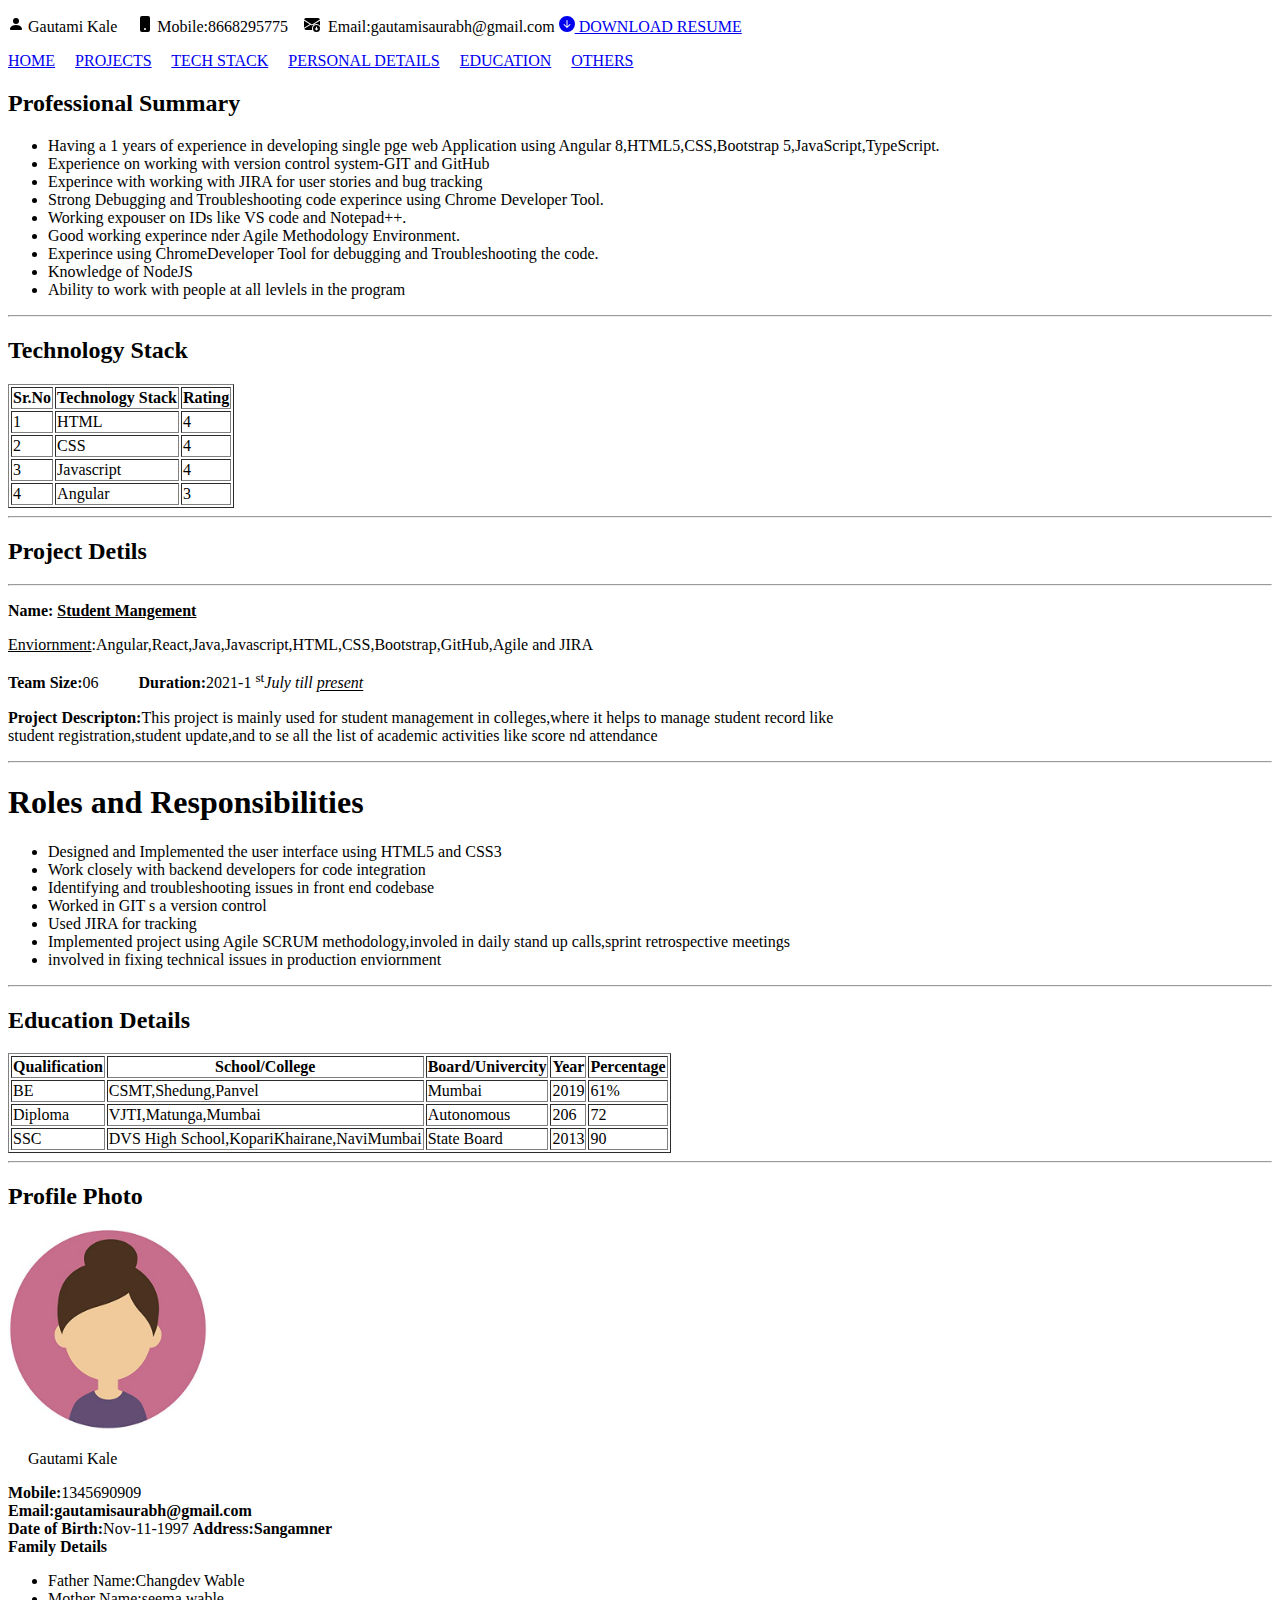
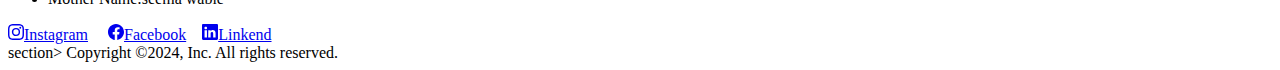
==== index.html @ eae190b8 "add some pages" ====
<!DOCTYPE html>
<html lang="en">
  <head>
    <meta charset="UTF-8" />
    <meta name="viewport" content="width=device-width, initial-scale=1.0" />
    <title>Document</title>
  </head>
  <body>
    <!-- Header Section -->
    <header>
        <p><svg xmlns="http://www.w3.org/2000/svg" width="16" height="16" fill="currentColor" class="bi bi-person-fill" viewBox="0 0 16 16">
            <path d="M3 14s-1 0-1-1 1-4 6-4 6 3 6 4-1 1-1 1zm5-6a3 3 0 1 0 0-6 3 3 0 0 0 0 6"/>
          </svg>&nbsp;Gautami Kale &nbsp;&nbsp;&nbsp;
          <svg xmlns="http://www.w3.org/2000/svg" width="16" height="16" fill="currentColor" class="bi bi-phone-fill" viewBox="0 0 16 16">
            <path d="M3 2a2 2 0 0 1 2-2h6a2 2 0 0 1 2 2v12a2 2 0 0 1-2 2H5a2 2 0 0 1-2-2zm6 11a1 1 0 1 0-2 0 1 1 0 0 0 2 0"/>
          </svg>&nbsp;Mobile:8668295775&nbsp;&nbsp;&nbsp;
          <svg xmlns="http://www.w3.org/2000/svg" width="16" height="16" fill="currentColor" class="bi bi-envelope-arrow-down-fill" viewBox="0 0 16 16">
            <path d="M.05 3.555A2 2 0 0 1 2 2h12a2 2 0 0 1 1.95 1.555L8 8.414zM0 4.697v7.104l5.803-3.558zm.192 8.159 6.57-4.027L8 9.586l1.239-.757.367.225A4.49 4.49 0 0 0 8 12.5c0 .526.09 1.03.256 1.5H2a2 2 0 0 1-1.808-1.144M16 4.697v4.974A4.5 4.5 0 0 0 12.5 8a4.5 4.5 0 0 0-1.965.45l-.338-.207z"/>
            <path d="M12.5 16a3.5 3.5 0 1 0 0-7 3.5 3.5 0 0 0 0 7m.354-1.646a.5.5 0 0 1-.722-.016l-1.149-1.25a.5.5 0 1 1 .737-.676l.28.305V11a.5.5 0 0 1 1 0v1.793l.396-.397a.5.5 0 0 1 .708.708z"/>
          </svg> &nbsp;Email:gautamisaurabh@gmail.com
          <a href="assets/resume.pdf">
            <svg xmlns="http://www.w3.org/2000/svg" width="16" height="16" fill="currentColor" class="bi bi-arrow-down-circle-fill" viewBox="0 0 16 16">
              <path d="M16 8A8 8 0 1 1 0 8a8 8 0 0 1 16 0M8.5 4.5a.5.5 0 0 0-1 0v5.793L5.354 8.146a.5.5 0 1 0-.708.708l3 3a.5.5 0 0 0 .708 0l3-3a.5.5 0 0 0-.708-.708L8.5 10.293z"/>
            </svg>
            DOWNLOAD RESUME</a>
        </p>
    </header>
    <!-- Nevigation Section -->
    <nav>
        <a href="#home">HOME</a>&nbsp;&nbsp;&nbsp;&nbsp;
        <a href="#project">PROJECTS</a>&nbsp;&nbsp;&nbsp;&nbsp;
        <a href="#techstack">TECH STACK</a>&nbsp;&nbsp;&nbsp;&nbsp;
        <a href="personaldetail.html">PERSONAL DETAILS</a>&nbsp;&nbsp;&nbsp;&nbsp;
        <a href="#education">EDUCATION</a>&nbsp;&nbsp;&nbsp;&nbsp;
        <a href="#other">OTHERS</a>
        
    </nav>
    <!-- Main section -->
    
        
        <!-- HOME Section -->
      <section id="home">
        <h2>Professional Summary</h2>
        <ul>
          <li>Having a 1 years of experience in developing single pge web Application using Angular 8,HTML5,CSS,Bootstrap 5,JavaScript,TypeScript.</li>
          <li>Experience on working with version control system-GIT and GitHub</li>
          <li>Experince with working with JIRA for user stories and bug tracking</li>
          <li>Strong Debugging and Troubleshooting code experince using Chrome Developer Tool.</li>
          <li>Working expouser on IDs like VS code and Notepad++.</li>
          <li>Good working experince nder Agile Methodology Environment.</li>
          <li>Experince using ChromeDeveloper Tool for debugging and Troubleshooting the code.</li>
          <li>Knowledge of NodeJS</li>
          <li>Ability to work with people at all levlels in the program</li>
        </ul>
      </section>
      <hr>
  <section id="techstack">
  <h2>Technology Stack</h2>
  <table border="1">
        <thead>
            <tr>
                <th>Sr.No</th>
                <th>Technology Stack</th>
                <th>Rating</th>
            </tr>
        </thead>
        <tbody>
            
            <td>1</td>
            <td>HTML</td>
            <td>4</td>
            
<tr>
            <td>2</td>
            <td>CSS</td>
            <td>4</td>
</tr>
<tr>
            <td>3</td>
            <td>Javascript</td>
            <td>4</td>
</tr>
<tr>
  <td>4</td>
  <td>Angular</td>
  <td>3</td>
</tr>
<table>
  <hr>
</section>
<section id="project">
  <h2>Project Detils</h2>
    <hr>
     <p><strong>Name: <U>Student Mangement</U></strong><br></p>
       <p><u>Enviornment</u>:Angular,React,Java,Javascript,HTML,CSS,Bootstrap,GitHub,Agile and JIRA <br> </p>
       <p> <strong>Team Size:</strong>06&nbsp;&nbsp;&nbsp;&nbsp;&nbsp;&nbsp;&nbsp;&nbsp;&nbsp; <strong>Duration:</strong>2021-1 <sup>st</sup><i>July till <u>present</u></i>
</p>
<p><strong>Project Descripton:</strong>This project is mainly used for student management in colleges,where it helps to manage student record like <br>student registration,student update,and to se all the list of academic activities like score nd attendance </p><hr>
<h1>Roles and Responsibilities</h1>
<ul>
    <li>Designed and Implemented the user interface using HTML5 and CSS3</li>
    <li>Work closely with backend developers for code integration</li>
    <li>Identifying and troubleshooting issues in front end codebase</li>
    <li>Worked in GIT s a version control</li>
    <li>Used JIRA for tracking</li>
    <li>Implemented project using Agile SCRUM methodology,involed in daily stand up calls,sprint retrospective meetings</li>
    <li>involved in fixing technical issues in production enviornment</li>
</ul>
<hr>
</section>
    <section id="education">
<h2>Education Details</h2>
<table border="1">
  <thead>
      <tr>
          <th>Qualification</th>
          <th>School/College</th>
          <th>Board/Univercity</th>
          <th>Year</th>
          <th>Percentage</th>

      </tr>
  </thead>
  <tbody>
      
      <td>BE</td>
      <td>CSMT,Shedung,Panvel</td>
      <td>Mumbai</td>
      <td>2019</td>
      <td>61%</td>
      
<tr>
      <td>Diploma</td>
      <td>VJTI,Matunga,Mumbai</td>
      <td>Autonomous</td>
      <td>206</td>
      <td>72</td>
</tr>
<tr>
      <td>SSC</td>
      <td>DVS High School,KopariKhairane,NaviMumbai</td>
      <td>State Board</td>
      <td>2013</td>
      <td>90</td>
</tr>
</table>
<hr>
<section id="personaldetails">
  <h2>Profile Photo</h2>
  <img src="31Cd9UQp6eL.jpg" alt="" height="200" width="200">
  <p>&nbsp;&nbsp;&nbsp;&nbsp;&nbsp;Gautami Kale <br>
  <p> <strong>Mobile:</strong>1345690909 <br>
  <strong>Email:gautamisaurabh@gmail.com</strong> <br>
  <strong>Date of Birth:</strong>Nov-11-1997
  <strong>Address:Sangamner</strong><br>
  <strong>Family Details</strong></p>
  <ul>
    <li>Father Name:Changdev Wable</li>
    <li>Mother Name:seema wable</li>
  </ul>
</section>
    </section>

    <!-- Footer Section -->
    <footer>
      <a href="https://www.instagram.com/"><svg xmlns="http://www.w3.org/2000/svg" width="16" height="16" fill="currentColor" class="bi bi-instagram" viewBox="0 0 16 16">
        <path d="M8 0C5.829 0 5.556.01 4.703.048 3.85.088 3.269.222 2.76.42a3.9 3.9 0 0 0-1.417.923A3.9 3.9 0 0 0 .42 2.76C.222 3.268.087 3.85.048 4.7.01 5.555 0 5.827 0 8.001c0 2.172.01 2.444.048 3.297.04.852.174 1.433.372 1.942.205.526.478.972.923 1.417.444.445.89.719 1.416.923.51.198 1.09.333 1.942.372C5.555 15.99 5.827 16 8 16s2.444-.01 3.298-.048c.851-.04 1.434-.174 1.943-.372a3.9 3.9 0 0 0 1.416-.923c.445-.445.718-.891.923-1.417.197-.509.332-1.09.372-1.942C15.99 10.445 16 10.173 16 8s-.01-2.445-.048-3.299c-.04-.851-.175-1.433-.372-1.941a3.9 3.9 0 0 0-.923-1.417A3.9 3.9 0 0 0 13.24.42c-.51-.198-1.092-.333-1.943-.372C10.443.01 10.172 0 7.998 0zm-.717 1.442h.718c2.136 0 2.389.007 3.232.046.78.035 1.204.166 1.486.275.373.145.64.319.92.599s.453.546.598.92c.11.281.24.705.275 1.485.039.843.047 1.096.047 3.231s-.008 2.389-.047 3.232c-.035.78-.166 1.203-.275 1.485a2.5 2.5 0 0 1-.599.919c-.28.28-.546.453-.92.598-.28.11-.704.24-1.485.276-.843.038-1.096.047-3.232.047s-2.39-.009-3.233-.047c-.78-.036-1.203-.166-1.485-.276a2.5 2.5 0 0 1-.92-.598 2.5 2.5 0 0 1-.6-.92c-.109-.281-.24-.705-.275-1.485-.038-.843-.046-1.096-.046-3.233s.008-2.388.046-3.231c.036-.78.166-1.204.276-1.486.145-.373.319-.64.599-.92s.546-.453.92-.598c.282-.11.705-.24 1.485-.276.738-.034 1.024-.044 2.515-.045zm4.988 1.328a.96.96 0 1 0 0 1.92.96.96 0 0 0 0-1.92m-4.27 1.122a4.109 4.109 0 1 0 0 8.217 4.109 4.109 0 0 0 0-8.217m0 1.441a2.667 2.667 0 1 1 0 5.334 2.667 2.667 0 0 1 0-5.334"/>
      </svg>Instagram</a> &nbsp;&nbsp;&nbsp;
      <a href="https://www.facebook.com/"><svg xmlns="http://www.w3.org/2000/svg" width="16" height="16" fill="currentColor" class="bi bi-facebook" viewBox="0 0 16 16">
        <path d="M16 8.049c0-4.446-3.582-8.05-8-8.05C3.58 0-.002 3.603-.002 8.05c0 4.017 2.926 7.347 6.75 7.951v-5.625h-2.03V8.05H6.75V6.275c0-2.017 1.195-3.131 3.022-3.131.876 0 1.791.157 1.791.157v1.98h-1.009c-.993 0-1.303.621-1.303 1.258v1.51h2.218l-.354 2.326H9.25V16c3.824-.604 6.75-3.934 6.75-7.951"/>
      </svg>Facebook</a>&nbsp;&nbsp;&nbsp;
      <a href="https://in.linkedin.com/"><svg xmlns="http://www.w3.org/2000/svg" width="16" height="16" fill="currentColor" class="bi bi-linkedin" viewBox="0 0 16 16">
        <path d="M0 1.146C0 .513.526 0 1.175 0h13.65C15.474 0 16 .513 16 1.146v13.708c0 .633-.526 1.146-1.175 1.146H1.175C.526 16 0 15.487 0 14.854zm4.943 12.248V6.169H2.542v7.225zm-1.2-8.212c.837 0 1.358-.554 1.358-1.248-.015-.709-.52-1.248-1.342-1.248S2.4 3.226 2.4 3.934c0 .694.521 1.248 1.327 1.248zm4.908 8.212V9.359c0-.216.016-.432.08-.586.173-.431.568-.878 1.232-.878.869 0 1.216.662 1.216 1.634v3.865h2.401V9.25c0-2.22-1.184-3.252-2.764-3.252-1.274 0-1.845.7-2.165 1.193v.025h-.016l.016-.025V6.169h-2.4c.03.678 0 7.225 0 7.225z"/>
      </svg>Linkend</a>
      
    </footer>
    section>

      <!-- Copy write section -->

      Copyright &copy;2024, Inc. All rights reserved.

    </section>
  </body>
</html>
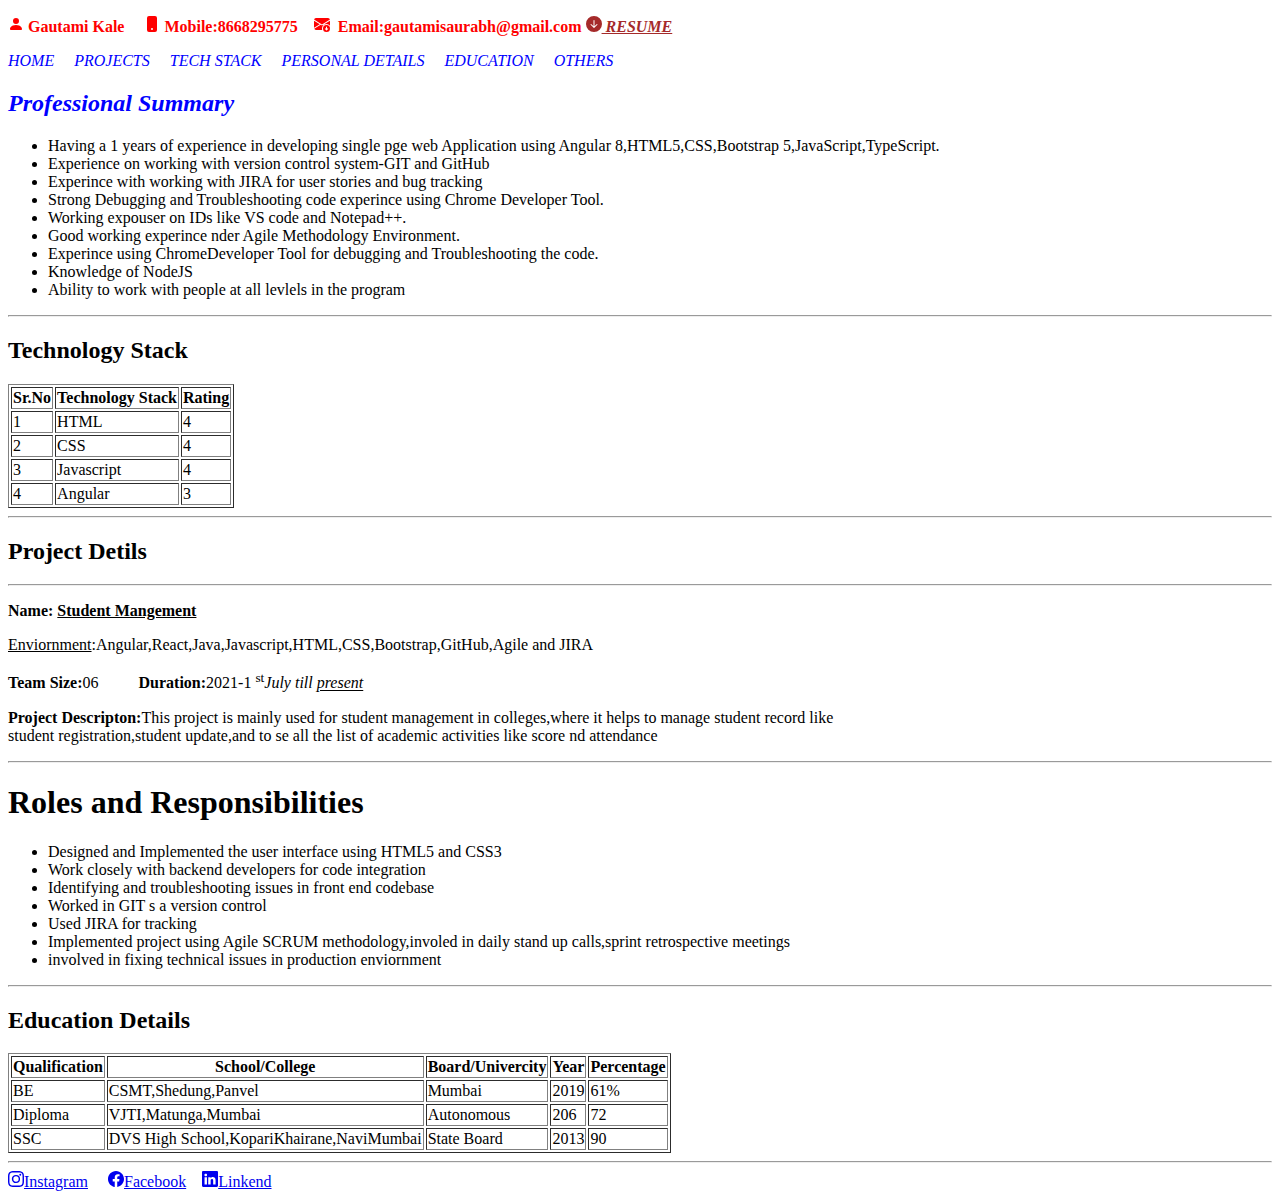
==== commit 433b0018: "add css property" ====
--- a/index.html
+++ b/index.html
@@ -4,11 +4,27 @@
     <meta charset="UTF-8" />
     <meta name="viewport" content="width=device-width, initial-scale=1.0" />
     <title>Document</title>
+    <style>
+    #resume{
+      color: brown;
+      font-style: italic;
+
+    }
+    .b{
+      color:blue;
+      font-style: italic;
+      text-decoration-line: none;
+    }
+    .a{
+      color:red;
+      font-weight:bold ;
+    }
+  </style>
   </head>
   <body>
     <!-- Header Section -->
     <header>
-        <p><svg xmlns="http://www.w3.org/2000/svg" width="16" height="16" fill="currentColor" class="bi bi-person-fill" viewBox="0 0 16 16">
+        <p class="a"><svg xmlns="http://www.w3.org/2000/svg" width="16" height="16" fill="currentColor" class="bi bi-person-fill" viewBox="0 0 16 16">
             <path d="M3 14s-1 0-1-1 1-4 6-4 6 3 6 4-1 1-1 1zm5-6a3 3 0 1 0 0-6 3 3 0 0 0 0 6"/>
           </svg>&nbsp;Gautami Kale &nbsp;&nbsp;&nbsp;
           <svg xmlns="http://www.w3.org/2000/svg" width="16" height="16" fill="currentColor" class="bi bi-phone-fill" viewBox="0 0 16 16">
@@ -18,21 +34,21 @@
             <path d="M.05 3.555A2 2 0 0 1 2 2h12a2 2 0 0 1 1.95 1.555L8 8.414zM0 4.697v7.104l5.803-3.558zm.192 8.159 6.57-4.027L8 9.586l1.239-.757.367.225A4.49 4.49 0 0 0 8 12.5c0 .526.09 1.03.256 1.5H2a2 2 0 0 1-1.808-1.144M16 4.697v4.974A4.5 4.5 0 0 0 12.5 8a4.5 4.5 0 0 0-1.965.45l-.338-.207z"/>
             <path d="M12.5 16a3.5 3.5 0 1 0 0-7 3.5 3.5 0 0 0 0 7m.354-1.646a.5.5 0 0 1-.722-.016l-1.149-1.25a.5.5 0 1 1 .737-.676l.28.305V11a.5.5 0 0 1 1 0v1.793l.396-.397a.5.5 0 0 1 .708.708z"/>
           </svg> &nbsp;Email:gautamisaurabh@gmail.com
-          <a href="assets/resume.pdf">
+          <a href="assets/resume.pdf " id="resume">
             <svg xmlns="http://www.w3.org/2000/svg" width="16" height="16" fill="currentColor" class="bi bi-arrow-down-circle-fill" viewBox="0 0 16 16">
               <path d="M16 8A8 8 0 1 1 0 8a8 8 0 0 1 16 0M8.5 4.5a.5.5 0 0 0-1 0v5.793L5.354 8.146a.5.5 0 1 0-.708.708l3 3a.5.5 0 0 0 .708 0l3-3a.5.5 0 0 0-.708-.708L8.5 10.293z"/>
             </svg>
-            DOWNLOAD RESUME</a>
+             RESUME</a>
         </p>
     </header>
     <!-- Nevigation Section -->
     <nav>
-        <a href="#home">HOME</a>&nbsp;&nbsp;&nbsp;&nbsp;
-        <a href="#project">PROJECTS</a>&nbsp;&nbsp;&nbsp;&nbsp;
-        <a href="#techstack">TECH STACK</a>&nbsp;&nbsp;&nbsp;&nbsp;
-        <a href="personaldetail.html">PERSONAL DETAILS</a>&nbsp;&nbsp;&nbsp;&nbsp;
-        <a href="#education">EDUCATION</a>&nbsp;&nbsp;&nbsp;&nbsp;
-        <a href="#other">OTHERS</a>
+        <a href="#home" class="b">HOME</a>&nbsp;&nbsp;&nbsp;&nbsp;
+        <a href="#project" class="b">PROJECTS</a>&nbsp;&nbsp;&nbsp;&nbsp;
+        <a href="#techstack" class="b">TECH STACK</a>&nbsp;&nbsp;&nbsp;&nbsp;
+        <a href="personaldetail.html" class="b">PERSONAL DETAILS</a>&nbsp;&nbsp;&nbsp;&nbsp;
+        <a href="#education" class="b">EDUCATION</a>&nbsp;&nbsp;&nbsp;&nbsp;
+        <a href="#other" class="b">OTHERS</a>
         
     </nav>
     <!-- Main section -->
@@ -40,7 +56,7 @@
         
         <!-- HOME Section -->
       <section id="home">
-        <h2>Professional Summary</h2>
+        <h2 style="color: blue;font-style: italic; ">Professional Summary</h2>
         <ul>
           <li>Having a 1 years of experience in developing single pge web Application using Angular 8,HTML5,CSS,Bootstrap 5,JavaScript,TypeScript.</li>
           <li>Experience on working with version control system-GIT and GitHub</li>
@@ -145,20 +161,7 @@
 </tr>
 </table>
 <hr>
-<section id="personaldetails">
-  <h2>Profile Photo</h2>
-  <img src="31Cd9UQp6eL.jpg" alt="" height="200" width="200">
-  <p>&nbsp;&nbsp;&nbsp;&nbsp;&nbsp;Gautami Kale <br>
-  <p> <strong>Mobile:</strong>1345690909 <br>
-  <strong>Email:gautamisaurabh@gmail.com</strong> <br>
-  <strong>Date of Birth:</strong>Nov-11-1997
-  <strong>Address:Sangamner</strong><br>
-  <strong>Family Details</strong></p>
-  <ul>
-    <li>Father Name:Changdev Wable</li>
-    <li>Mother Name:seema wable</li>
-  </ul>
-</section>
+
     </section>
 
     <!-- Footer Section -->
@@ -174,12 +177,6 @@
       </svg>Linkend</a>
       
     </footer>
-    section>
-
-      <!-- Copy write section -->
-
-      Copyright &copy;2024, Inc. All rights reserved.
-
-    </section>
+    
   </body>
 </html>
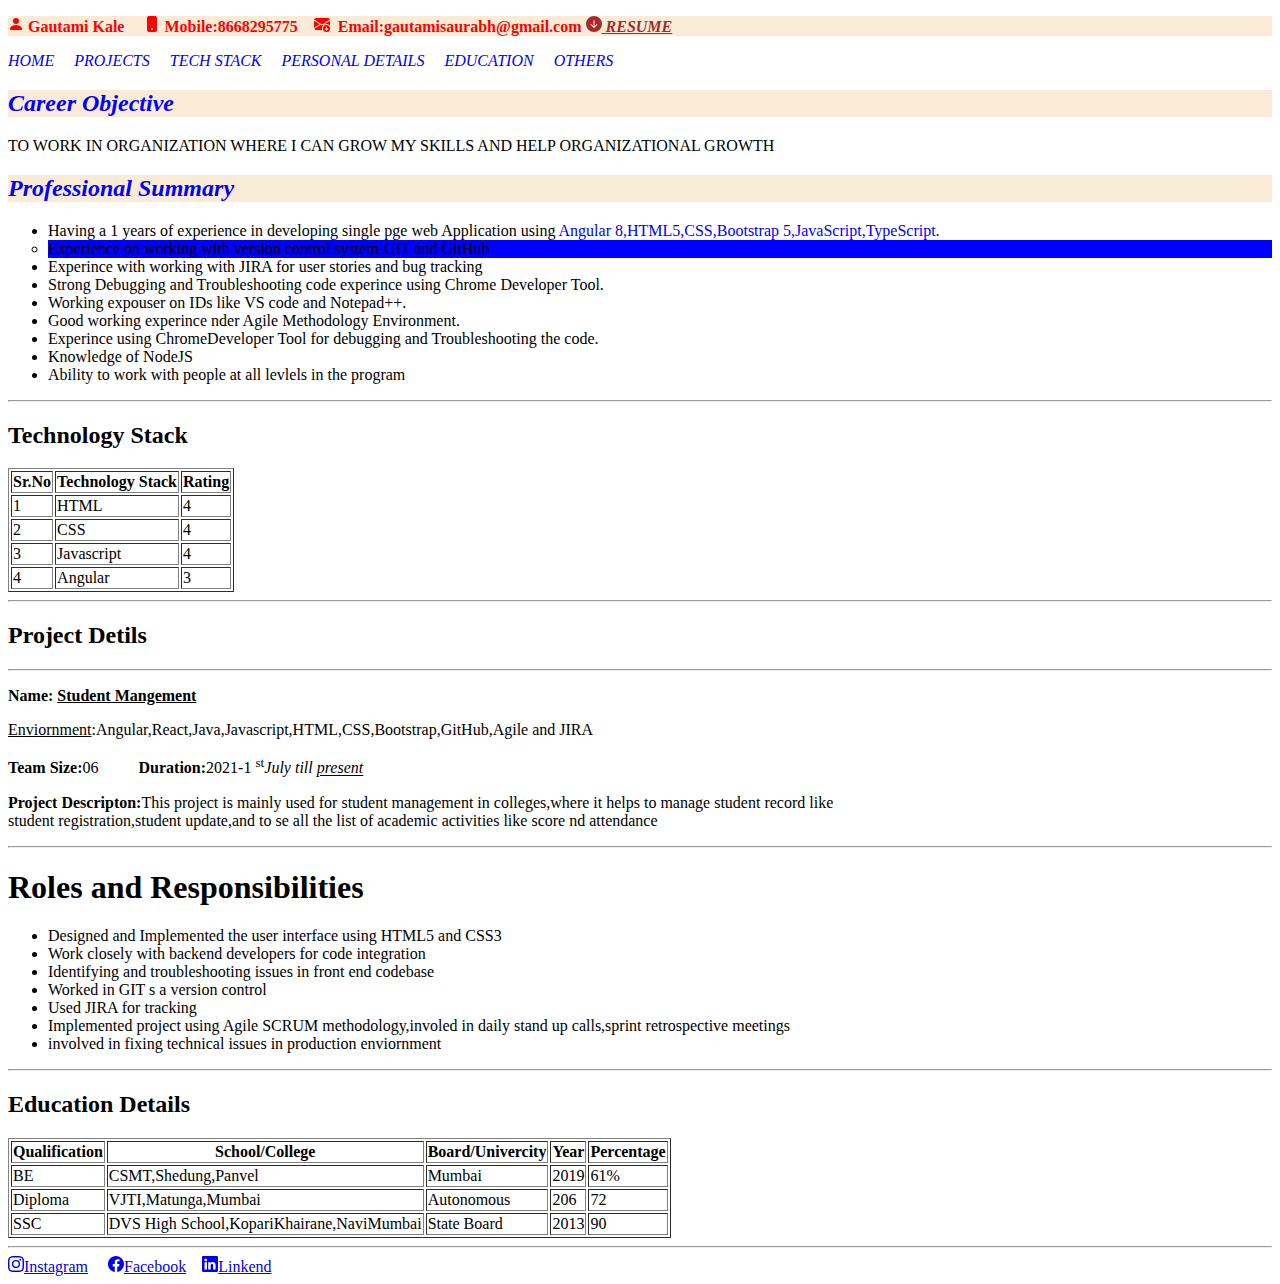
==== commit c98fced7: "add css properties" ====
--- a/index.html
+++ b/index.html
@@ -19,11 +19,22 @@
       color:red;
       font-weight:bold ;
     }
+    #c{
+      background-color: antiquewhite;
+    }
+    #textclr{
+      color: blue;
+    }
+    .liststyle{
+      list-style-type:circle;
+      background-color: blue;
+      
+    }
   </style>
   </head>
   <body>
     <!-- Header Section -->
-    <header>
+    <header id="c">
         <p class="a"><svg xmlns="http://www.w3.org/2000/svg" width="16" height="16" fill="currentColor" class="bi bi-person-fill" viewBox="0 0 16 16">
             <path d="M3 14s-1 0-1-1 1-4 6-4 6 3 6 4-1 1-1 1zm5-6a3 3 0 1 0 0-6 3 3 0 0 0 0 6"/>
           </svg>&nbsp;Gautami Kale &nbsp;&nbsp;&nbsp;
@@ -56,10 +67,12 @@
         
         <!-- HOME Section -->
       <section id="home">
-        <h2 style="color: blue;font-style: italic; ">Professional Summary</h2>
+        <h2 style="color: blue;font-style: italic;background-color: antiquewhite;"b>Career Objective</h2>
+        <P>TO WORK IN ORGANIZATION WHERE I CAN GROW MY SKILLS AND HELP ORGANIZATIONAL GROWTH</P>
+        <h2 style="color: blue;font-style: italic;background-color: antiquewhite; ">Professional Summary</h2>
         <ul>
-          <li>Having a 1 years of experience in developing single pge web Application using Angular 8,HTML5,CSS,Bootstrap 5,JavaScript,TypeScript.</li>
-          <li>Experience on working with version control system-GIT and GitHub</li>
+          <li>Having a 1 years of experience in developing single pge web Application using<span id="textclr"> Angular 8,HTML5,CSS,Bootstrap 5,JavaScript,TypeScript.</li>
+          <li class="liststyle">Experience on working with version control system-GIT and GitHub</li>
           <li>Experince with working with JIRA for user stories and bug tracking</li>
           <li>Strong Debugging and Troubleshooting code experince using Chrome Developer Tool.</li>
           <li>Working expouser on IDs like VS code and Notepad++.</li>
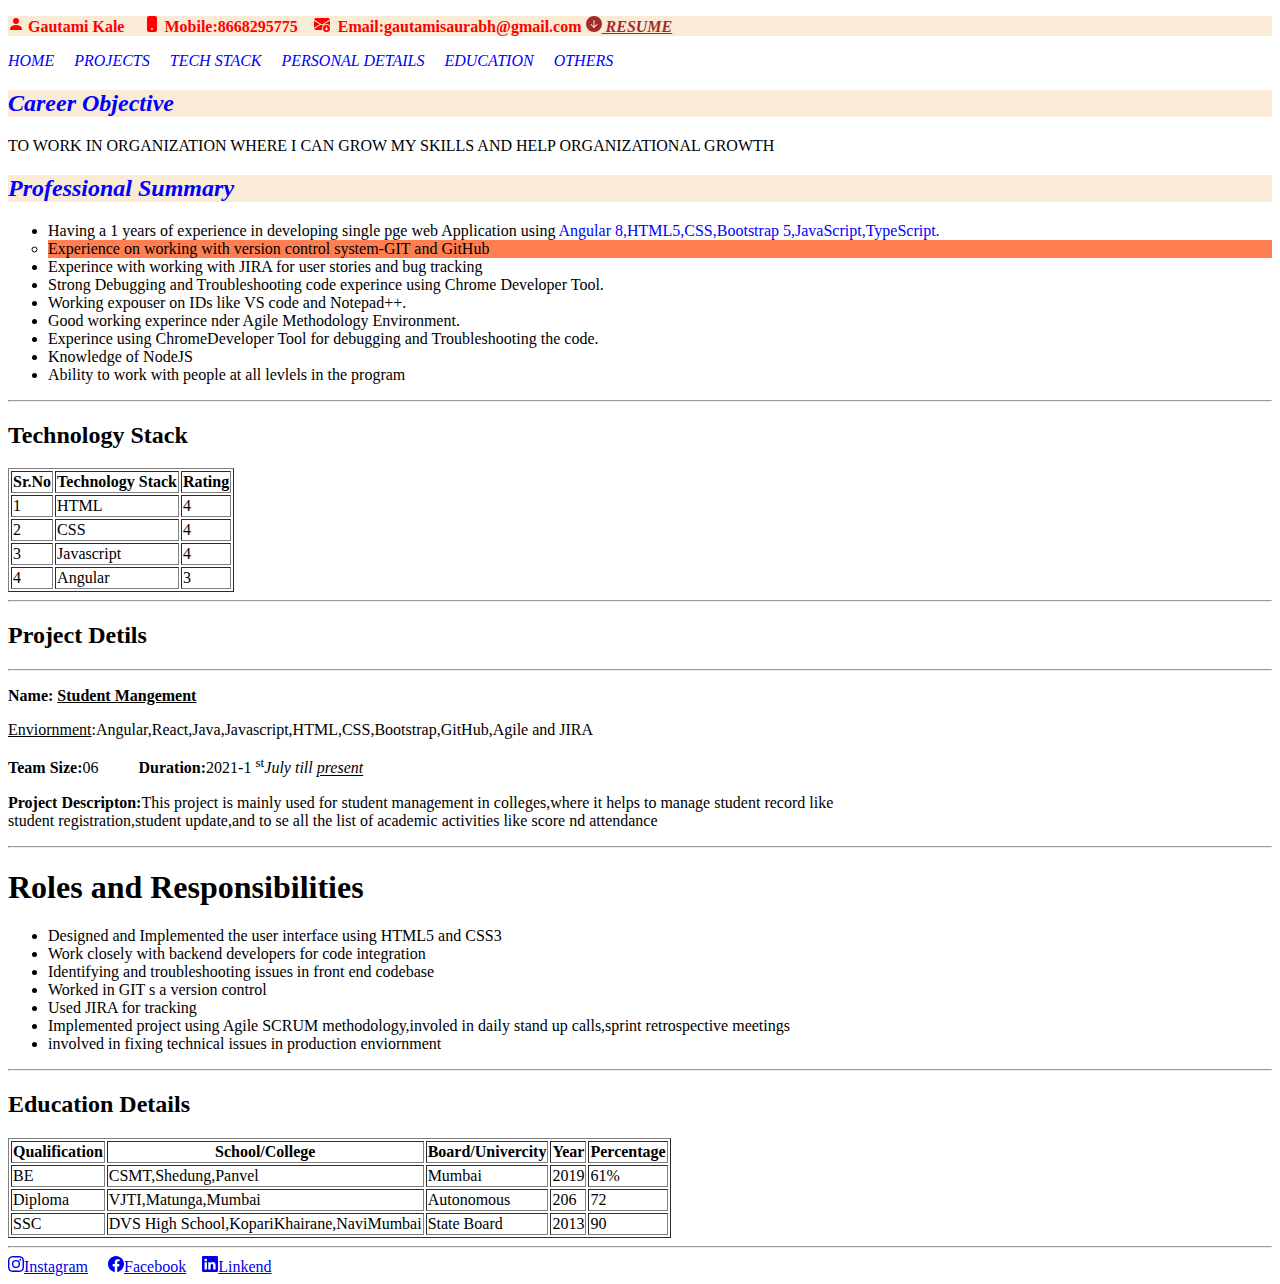
==== commit b122a900: "add css" ====
--- a/index.html
+++ b/index.html
@@ -27,7 +27,7 @@
     }
     .liststyle{
       list-style-type:circle;
-      background-color: blue;
+    background-color: coral;
       
     }
   </style>
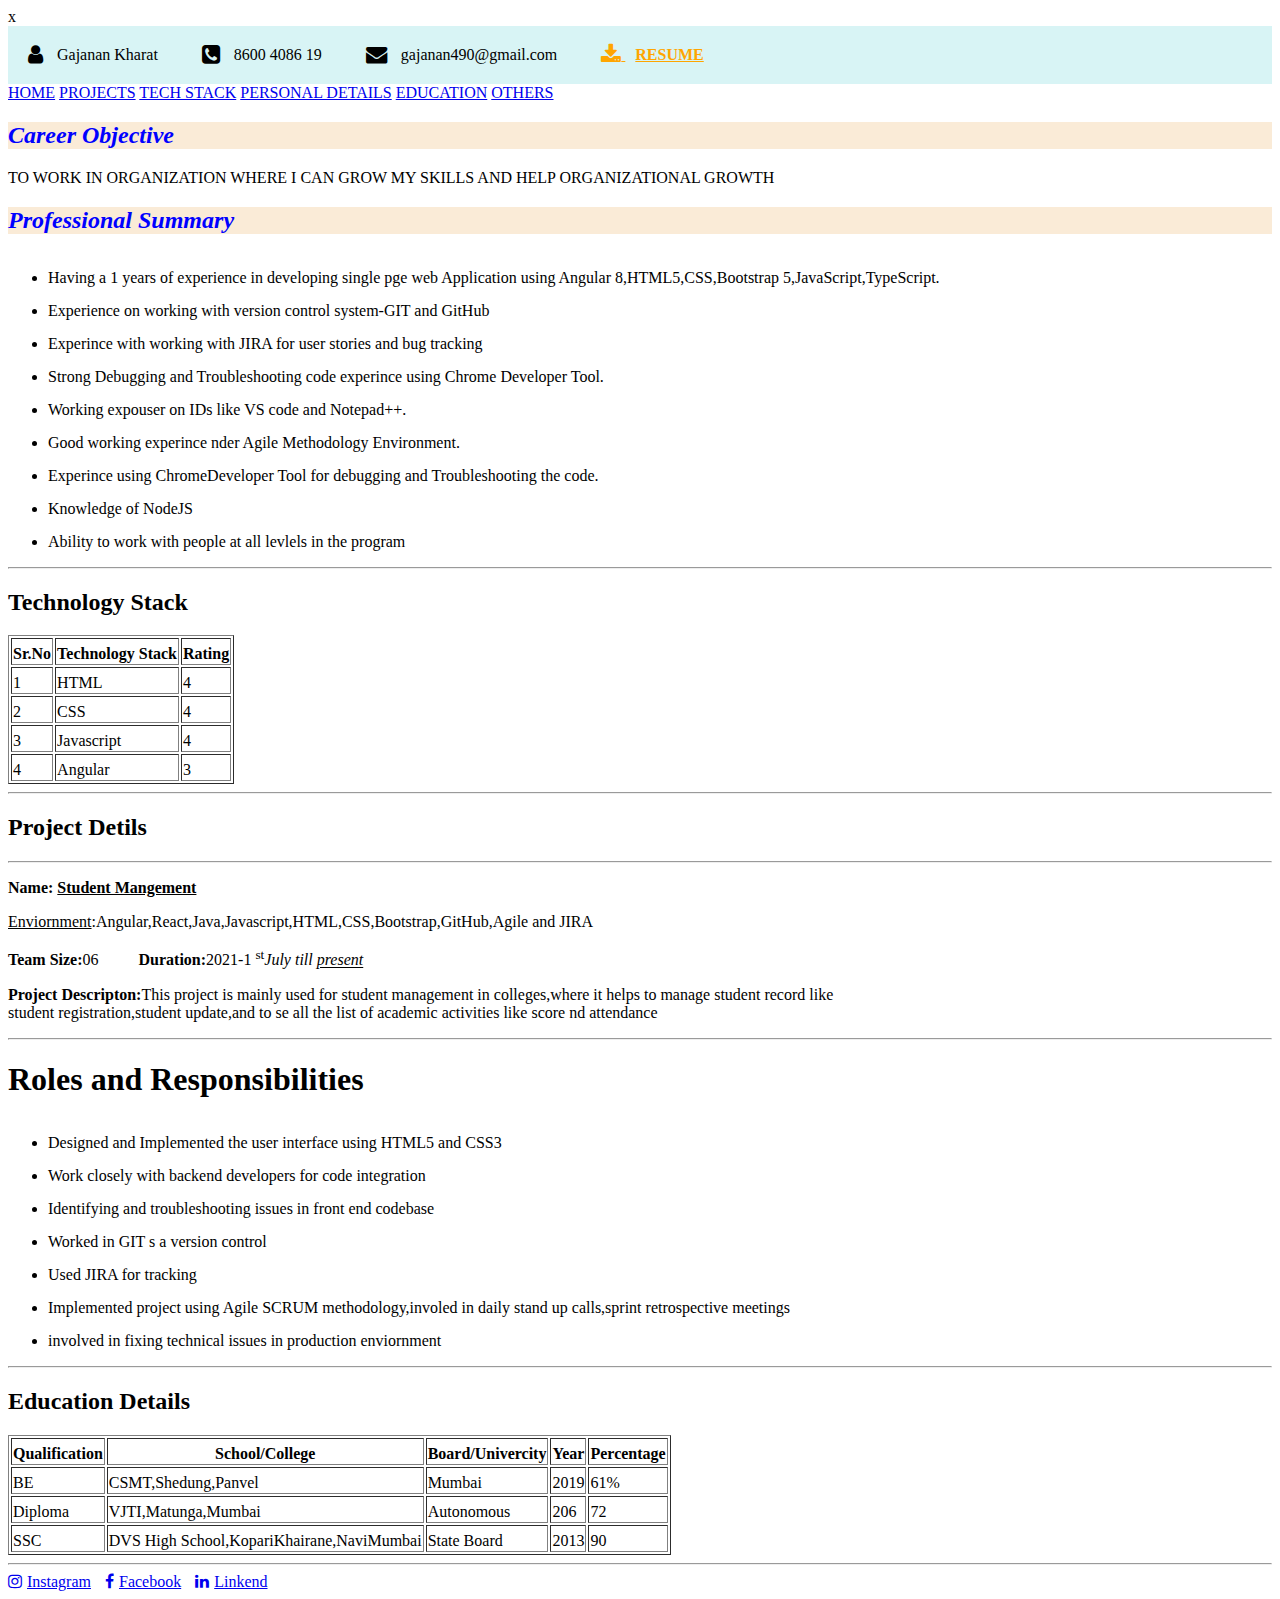
==== commit fdfe5104: "add padding property" ====
--- a/index.html
+++ b/index.html
@@ -4,61 +4,64 @@
     <meta charset="UTF-8" />
     <meta name="viewport" content="width=device-width, initial-scale=1.0" />
     <title>Document</title>
-    <style>
-    #resume{
-      color: brown;
-      font-style: italic;
+    <!-- CDN Link -->
+    <link rel="stylesheet" href="https://cdnjs.cloudflare.com/ajax/libs/font-awesome/4.7.0/css/font-awesome.min.css">
+    
+     <style>
+      header{
+        padding: 20px;
+        background-color: rgb(216, 244, 245);
+      }
+      #resume{
+        color: orange;
+        font-weight: bolder;
+      }
+      .heading{
+        color: cadetblue;
+        font-style: italic;
+      }
+      .header-info{
+        margin-right: 40px;
+        margin-left: 10px;
+      }
+      #resume-text{
+        margin-left: 10px;
+      }
+      .footer-info{
+        margin-right:10px;
+        margin-left: 5px;
+      }
+      li{
+        padding-top: 15px;
+      }
+      td{
+        padding-top: 6px;
+      }
+      th{
+        padding-top: 6px;
+      }
 
-    }
-    .b{
-      color:blue;
-      font-style: italic;
-      text-decoration-line: none;
-    }
-    .a{
-      color:red;
-      font-weight:bold ;
-    }
-    #c{
-      background-color: antiquewhite;
-    }
-    #textclr{
-      color: blue;
-    }
-    .liststyle{
-      list-style-type:circle;
-    background-color: coral;
-      
-    }
-  </style>
+    </style>
   </head>
   <body>
     <!-- Header Section -->
-    <header id="c">
-        <p class="a"><svg xmlns="http://www.w3.org/2000/svg" width="16" height="16" fill="currentColor" class="bi bi-person-fill" viewBox="0 0 16 16">
-            <path d="M3 14s-1 0-1-1 1-4 6-4 6 3 6 4-1 1-1 1zm5-6a3 3 0 1 0 0-6 3 3 0 0 0 0 6"/>
-          </svg>&nbsp;Gautami Kale &nbsp;&nbsp;&nbsp;
-          <svg xmlns="http://www.w3.org/2000/svg" width="16" height="16" fill="currentColor" class="bi bi-phone-fill" viewBox="0 0 16 16">
-            <path d="M3 2a2 2 0 0 1 2-2h6a2 2 0 0 1 2 2v12a2 2 0 0 1-2 2H5a2 2 0 0 1-2-2zm6 11a1 1 0 1 0-2 0 1 1 0 0 0 2 0"/>
-          </svg>&nbsp;Mobile:8668295775&nbsp;&nbsp;&nbsp;
-          <svg xmlns="http://www.w3.org/2000/svg" width="16" height="16" fill="currentColor" class="bi bi-envelope-arrow-down-fill" viewBox="0 0 16 16">
-            <path d="M.05 3.555A2 2 0 0 1 2 2h12a2 2 0 0 1 1.95 1.555L8 8.414zM0 4.697v7.104l5.803-3.558zm.192 8.159 6.57-4.027L8 9.586l1.239-.757.367.225A4.49 4.49 0 0 0 8 12.5c0 .526.09 1.03.256 1.5H2a2 2 0 0 1-1.808-1.144M16 4.697v4.974A4.5 4.5 0 0 0 12.5 8a4.5 4.5 0 0 0-1.965.45l-.338-.207z"/>
-            <path d="M12.5 16a3.5 3.5 0 1 0 0-7 3.5 3.5 0 0 0 0 7m.354-1.646a.5.5 0 0 1-.722-.016l-1.149-1.25a.5.5 0 1 1 .737-.676l.28.305V11a.5.5 0 0 1 1 0v1.793l.396-.397a.5.5 0 0 1 .708.708z"/>
-          </svg> &nbsp;Email:gautamisaurabh@gmail.com
-          <a href="assets/resume.pdf " id="resume">
-            <svg xmlns="http://www.w3.org/2000/svg" width="16" height="16" fill="currentColor" class="bi bi-arrow-down-circle-fill" viewBox="0 0 16 16">
-              <path d="M16 8A8 8 0 1 1 0 8a8 8 0 0 1 16 0M8.5 4.5a.5.5 0 0 0-1 0v5.793L5.354 8.146a.5.5 0 1 0-.708.708l3 3a.5.5 0 0 0 .708 0l3-3a.5.5 0 0 0-.708-.708L8.5 10.293z"/>
-            </svg>
-             RESUME</a>
-        </p>
+    x<!-- Header Section -->
+    <header>
+          <i class="fa fa-user fa-lg" aria-hidden="true"></i>
+          <span class="header-info">Gajanan Kharat </span> 
+          <i class="fa fa-phone-square fa-lg" aria-hidden="true"></i>  
+          <span class="header-info">8600 4086 19  </span>  
+          <i class="fa fa-envelope fa-lg" aria-hidden="true"></i>
+          <span class="header-info">gajanan490@gmail.com </span> 
+          <a href="assets/resume.pdf" download id="resume">  <i class="fa fa-download fa-lg" aria-hidden="true"></i> <span id="resume-text">RESUME</span>  </a>        
     </header>
     <!-- Nevigation Section -->
     <nav>
-        <a href="#home" class="b">HOME</a>&nbsp;&nbsp;&nbsp;&nbsp;
-        <a href="#project" class="b">PROJECTS</a>&nbsp;&nbsp;&nbsp;&nbsp;
-        <a href="#techstack" class="b">TECH STACK</a>&nbsp;&nbsp;&nbsp;&nbsp;
-        <a href="personaldetail.html" class="b">PERSONAL DETAILS</a>&nbsp;&nbsp;&nbsp;&nbsp;
-        <a href="#education" class="b">EDUCATION</a>&nbsp;&nbsp;&nbsp;&nbsp;
+        <a href="#home" class="b"><span class="nav-info">HOME</span></a>
+        <a href="#project" class="b"><span class="nav-info">PROJECTS</span></a>
+        <a href="#techstack" class="b">TECH STACK</a>
+        <a href="personaldetail.html" class="b">PERSONAL DETAILS</a>
+        <a href="#education" class="b">EDUCATION</a>
         <a href="#other" class="b">OTHERS</a>
         
     </nav>
@@ -179,15 +182,9 @@
 
     <!-- Footer Section -->
     <footer>
-      <a href="https://www.instagram.com/"><svg xmlns="http://www.w3.org/2000/svg" width="16" height="16" fill="currentColor" class="bi bi-instagram" viewBox="0 0 16 16">
-        <path d="M8 0C5.829 0 5.556.01 4.703.048 3.85.088 3.269.222 2.76.42a3.9 3.9 0 0 0-1.417.923A3.9 3.9 0 0 0 .42 2.76C.222 3.268.087 3.85.048 4.7.01 5.555 0 5.827 0 8.001c0 2.172.01 2.444.048 3.297.04.852.174 1.433.372 1.942.205.526.478.972.923 1.417.444.445.89.719 1.416.923.51.198 1.09.333 1.942.372C5.555 15.99 5.827 16 8 16s2.444-.01 3.298-.048c.851-.04 1.434-.174 1.943-.372a3.9 3.9 0 0 0 1.416-.923c.445-.445.718-.891.923-1.417.197-.509.332-1.09.372-1.942C15.99 10.445 16 10.173 16 8s-.01-2.445-.048-3.299c-.04-.851-.175-1.433-.372-1.941a3.9 3.9 0 0 0-.923-1.417A3.9 3.9 0 0 0 13.24.42c-.51-.198-1.092-.333-1.943-.372C10.443.01 10.172 0 7.998 0zm-.717 1.442h.718c2.136 0 2.389.007 3.232.046.78.035 1.204.166 1.486.275.373.145.64.319.92.599s.453.546.598.92c.11.281.24.705.275 1.485.039.843.047 1.096.047 3.231s-.008 2.389-.047 3.232c-.035.78-.166 1.203-.275 1.485a2.5 2.5 0 0 1-.599.919c-.28.28-.546.453-.92.598-.28.11-.704.24-1.485.276-.843.038-1.096.047-3.232.047s-2.39-.009-3.233-.047c-.78-.036-1.203-.166-1.485-.276a2.5 2.5 0 0 1-.92-.598 2.5 2.5 0 0 1-.6-.92c-.109-.281-.24-.705-.275-1.485-.038-.843-.046-1.096-.046-3.233s.008-2.388.046-3.231c.036-.78.166-1.204.276-1.486.145-.373.319-.64.599-.92s.546-.453.92-.598c.282-.11.705-.24 1.485-.276.738-.034 1.024-.044 2.515-.045zm4.988 1.328a.96.96 0 1 0 0 1.92.96.96 0 0 0 0-1.92m-4.27 1.122a4.109 4.109 0 1 0 0 8.217 4.109 4.109 0 0 0 0-8.217m0 1.441a2.667 2.667 0 1 1 0 5.334 2.667 2.667 0 0 1 0-5.334"/>
-      </svg>Instagram</a> &nbsp;&nbsp;&nbsp;
-      <a href="https://www.facebook.com/"><svg xmlns="http://www.w3.org/2000/svg" width="16" height="16" fill="currentColor" class="bi bi-facebook" viewBox="0 0 16 16">
-        <path d="M16 8.049c0-4.446-3.582-8.05-8-8.05C3.58 0-.002 3.603-.002 8.05c0 4.017 2.926 7.347 6.75 7.951v-5.625h-2.03V8.05H6.75V6.275c0-2.017 1.195-3.131 3.022-3.131.876 0 1.791.157 1.791.157v1.98h-1.009c-.993 0-1.303.621-1.303 1.258v1.51h2.218l-.354 2.326H9.25V16c3.824-.604 6.75-3.934 6.75-7.951"/>
-      </svg>Facebook</a>&nbsp;&nbsp;&nbsp;
-      <a href="https://in.linkedin.com/"><svg xmlns="http://www.w3.org/2000/svg" width="16" height="16" fill="currentColor" class="bi bi-linkedin" viewBox="0 0 16 16">
-        <path d="M0 1.146C0 .513.526 0 1.175 0h13.65C15.474 0 16 .513 16 1.146v13.708c0 .633-.526 1.146-1.175 1.146H1.175C.526 16 0 15.487 0 14.854zm4.943 12.248V6.169H2.542v7.225zm-1.2-8.212c.837 0 1.358-.554 1.358-1.248-.015-.709-.52-1.248-1.342-1.248S2.4 3.226 2.4 3.934c0 .694.521 1.248 1.327 1.248zm4.908 8.212V9.359c0-.216.016-.432.08-.586.173-.431.568-.878 1.232-.878.869 0 1.216.662 1.216 1.634v3.865h2.401V9.25c0-2.22-1.184-3.252-2.764-3.252-1.274 0-1.845.7-2.165 1.193v.025h-.016l.016-.025V6.169h-2.4c.03.678 0 7.225 0 7.225z"/>
-      </svg>Linkend</a>
+      <a href="https://www.instagram.com/"><i class="fa fa-instagram" aria-hidden="true"></i><span class="footer-info">Instagram</span></a>
+      <a href="https://www.facebook.com/"><i class="fa fa-facebook" aria-hidden="true"></i><span class="footer-info">Facebook</a>
+      <a href="https://in.linkedin.com/"><i class="fa fa-linkedin" aria-hidden="true"></i><span class="footer-info">Linkend</span></a></footer>
       
     </footer>
     
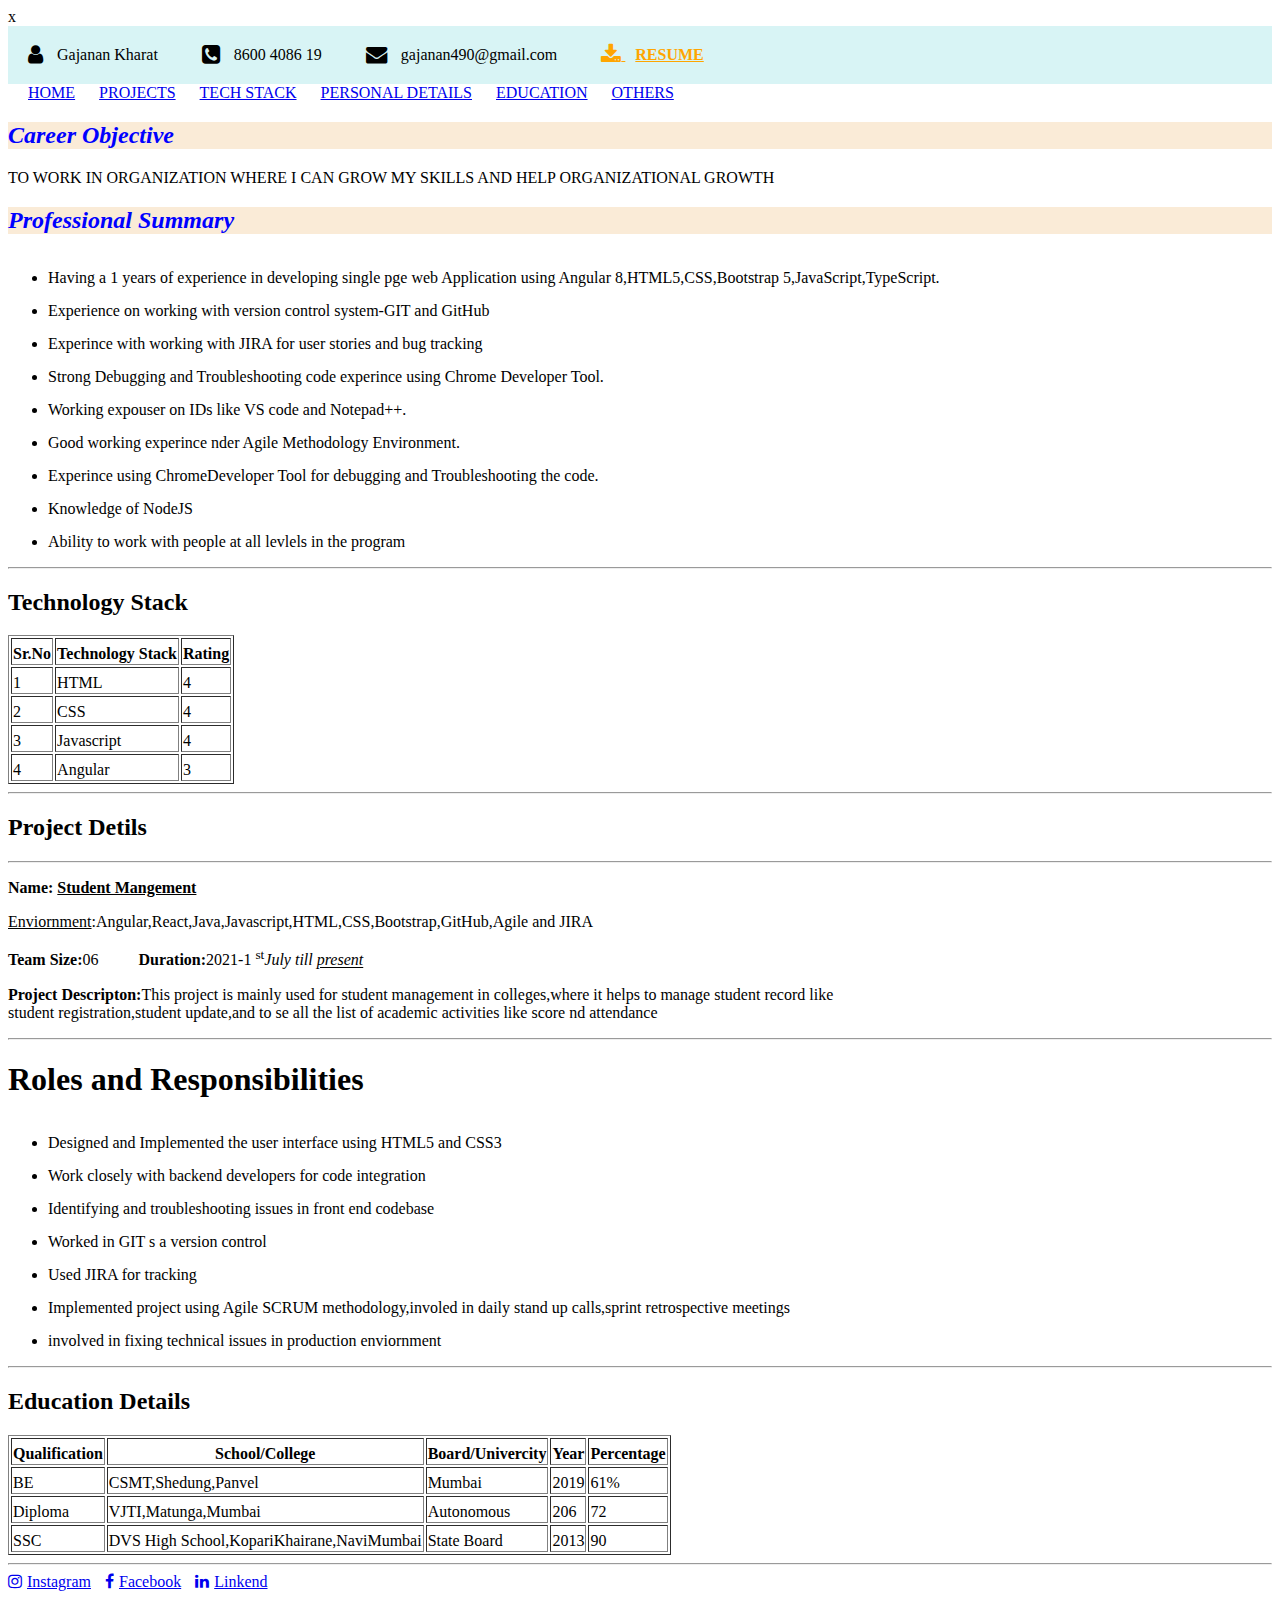
==== commit 3c7644a9: "Update index.html" ====
--- a/index.html
+++ b/index.html
@@ -26,6 +26,9 @@
       }
       #resume-text{
         margin-left: 10px;
+      }
+      .nav-info{
+        padding-left: 20px;
       }
       .footer-info{
         margin-right:10px;
@@ -59,10 +62,10 @@
     <nav>
         <a href="#home" class="b"><span class="nav-info">HOME</span></a>
         <a href="#project" class="b"><span class="nav-info">PROJECTS</span></a>
-        <a href="#techstack" class="b">TECH STACK</a>
-        <a href="personaldetail.html" class="b">PERSONAL DETAILS</a>
-        <a href="#education" class="b">EDUCATION</a>
-        <a href="#other" class="b">OTHERS</a>
+        <a href="#techstack" class="b"><span class="nav-info">TECH STACK</span></a>
+        <a href="personaldetail.html" class="b"><span class="nav-info">PERSONAL DETAILS</span></a>
+        <a href="#education" class="b"><span class="nav-info">EDUCATION</span></a>
+        <a href="#other" class="b"><span class="nav-info">OTHERS</span></a>
         
     </nav>
     <!-- Main section -->
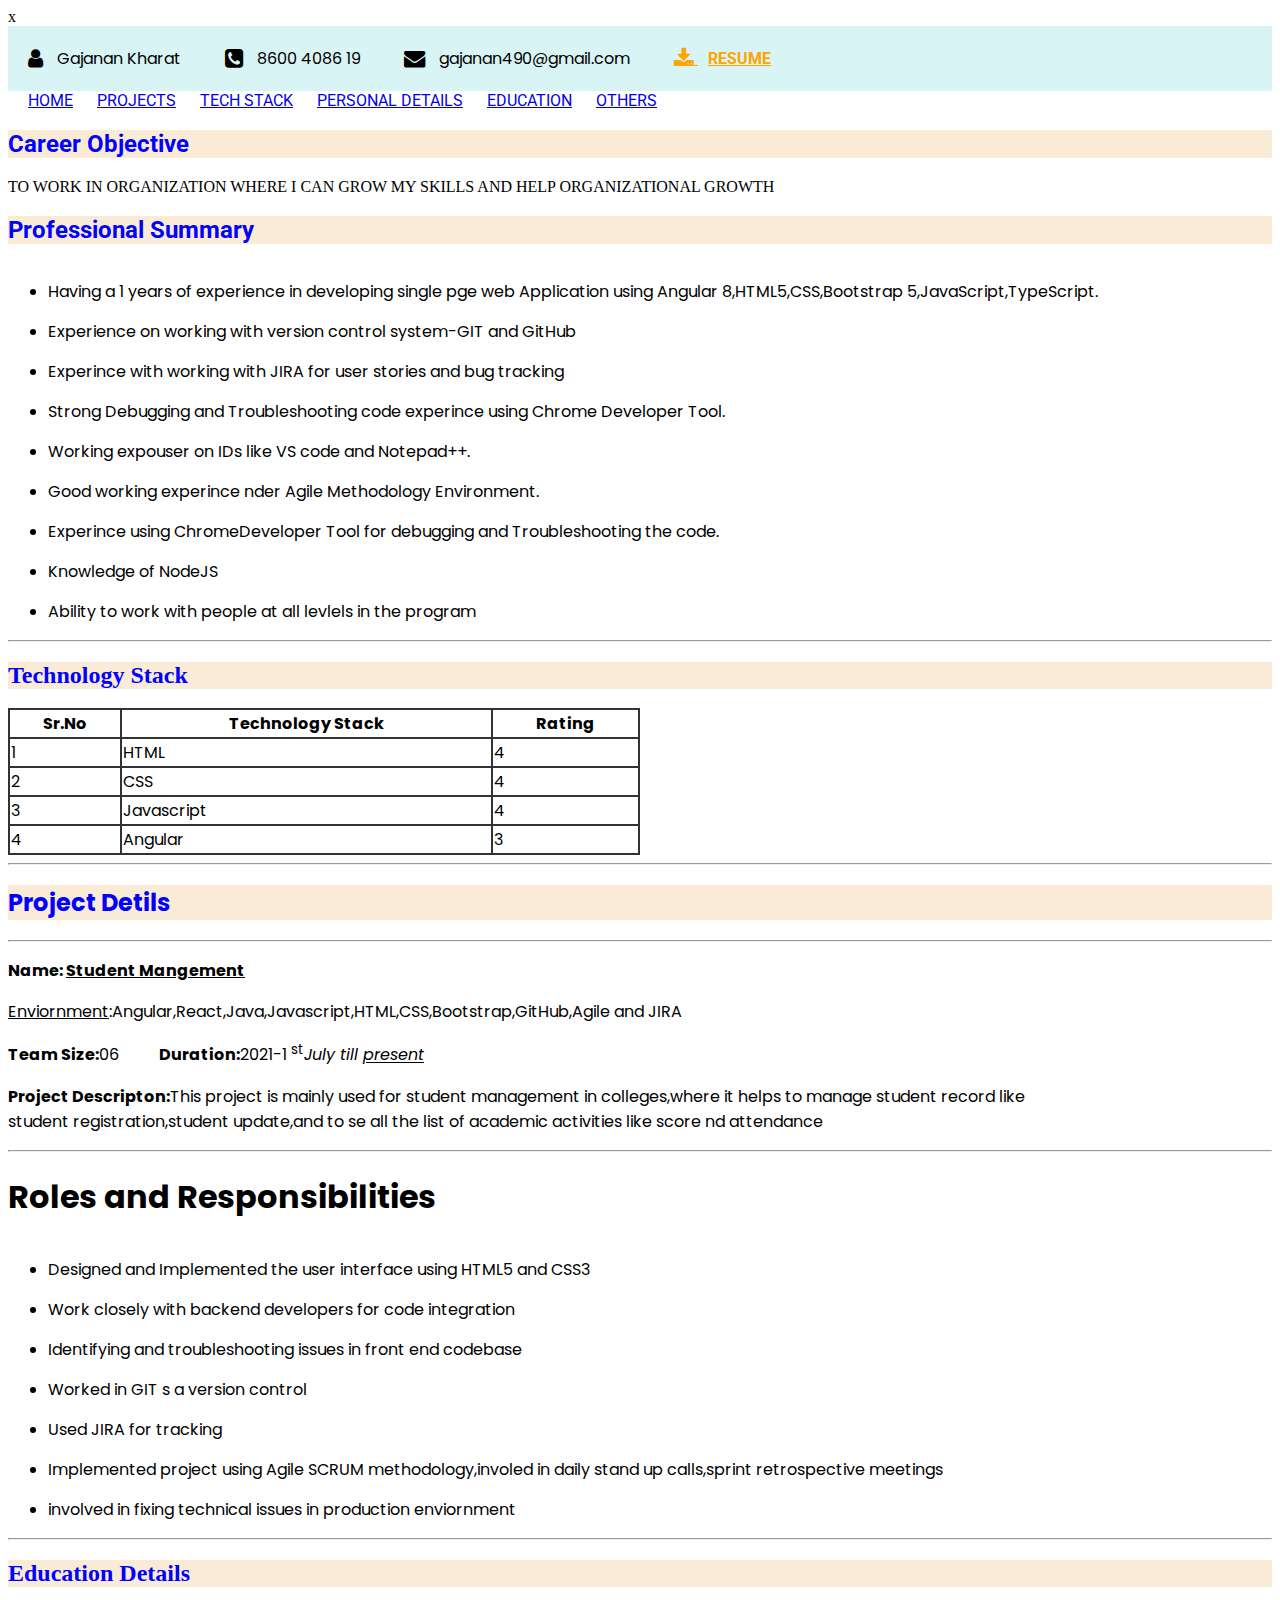
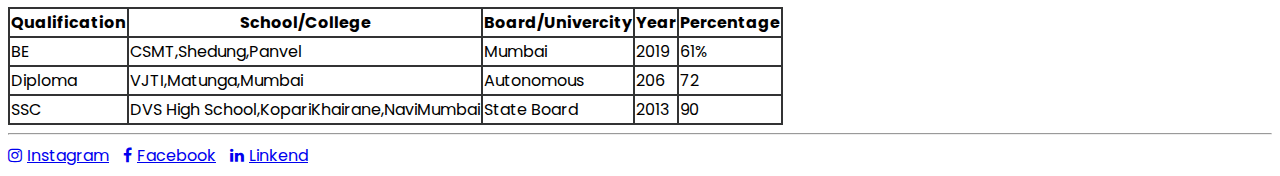
==== commit 0a433004: "style with google fonts" ====
--- a/index.html
+++ b/index.html
@@ -4,6 +4,10 @@
     <meta charset="UTF-8" />
     <meta name="viewport" content="width=device-width, initial-scale=1.0" />
     <title>Document</title>
+    <!-- Google Font Family -->
+    <link rel="preconnect" href="https://fonts.googleapis.com">
+    <link rel="preconnect" href="https://fonts.gstatic.com" crossorigin>
+    <link href="https://fonts.googleapis.com/css2?family=Poppins:ital,wght@0,100;0,200;0,300;0,400;0,500;0,600;0,700;0,800;0,900;1,100;1,200;1,300;1,400;1,500;1,600;1,700;1,800;1,900&family=Roboto:ital,wght@0,100;0,300;0,400;0,500;0,700;0,900;1,100;1,300;1,400;1,500;1,700;1,900&display=swap" rel="stylesheet">
     <!-- CDN Link -->
     <link rel="stylesheet" href="https://cdnjs.cloudflare.com/ajax/libs/font-awesome/4.7.0/css/font-awesome.min.css">
     
@@ -11,6 +15,7 @@
       header{
         padding: 20px;
         background-color: rgb(216, 244, 245);
+        font-family: "Roboto", sans-serif;
       }
       #resume{
         color: orange;
@@ -23,27 +28,54 @@
       .header-info{
         margin-right: 40px;
         margin-left: 10px;
+        font-family: "Poppins", sans-serif;
       }
       #resume-text{
         margin-left: 10px;
       }
       .nav-info{
         padding-left: 20px;
+        font-family: "Roboto", sans-serif;
       }
       .footer-info{
         margin-right:10px;
         margin-left: 5px;
+        font-family: "Poppins", sans-serif;
       }
       li{
         padding-top: 15px;
-      }
-      td{
+        font-family: "Poppins", sans-serif;
+      }
+      /*td{
         padding-top: 6px;
       }
       th{
         padding-top: 6px;
-      }
-
+      }*/
+      table,td,th,td{
+        border: 2px solid rgb(50, 51, 52);
+        border-collapse: collapse;
+        font-family: "Poppins", sans-serif;
+
+      }
+     #tachtable{
+      width: 50%;
+      
+      font-family: "Poppins", sans-serif;
+     }
+     .summary{
+      color: blue;
+      background-color: antiquewhite;
+      font-family: "Roboto", sans-serif;
+     }
+     .prof{
+      color: blue;
+     background-color: antiquewhite;
+      font-family: "Roboto", sans-serif;
+     }
+     #project{
+      font-family: "Poppins", sans-serif;
+     }
     </style>
   </head>
   <body>
@@ -73,9 +105,9 @@
         
         <!-- HOME Section -->
       <section id="home">
-        <h2 style="color: blue;font-style: italic;background-color: antiquewhite;"b>Career Objective</h2>
+        <h2 class="summary">Career Objective</h2>
         <P>TO WORK IN ORGANIZATION WHERE I CAN GROW MY SKILLS AND HELP ORGANIZATIONAL GROWTH</P>
-        <h2 style="color: blue;font-style: italic;background-color: antiquewhite; ">Professional Summary</h2>
+        <h2 class="prof">Professional Summary</h2>
         <ul>
           <li>Having a 1 years of experience in developing single pge web Application using<span id="textclr"> Angular 8,HTML5,CSS,Bootstrap 5,JavaScript,TypeScript.</li>
           <li class="liststyle">Experience on working with version control system-GIT and GitHub</li>
@@ -89,9 +121,9 @@
         </ul>
       </section>
       <hr>
-  <section id="techstack">
-  <h2>Technology Stack</h2>
-  <table border="1">
+  <section id="tachstack">
+  <h2 style="color: blue;background-color: antiquewhite;"> Technology Stack</h2>
+  <table id="tachtable">
         <thead>
             <tr>
                 <th>Sr.No</th>
@@ -124,7 +156,7 @@
   <hr>
 </section>
 <section id="project">
-  <h2>Project Detils</h2>
+  <h2 style="color: blue;background-color: antiquewhite;">Project Detils</h2>
     <hr>
      <p><strong>Name: <U>Student Mangement</U></strong><br></p>
        <p><u>Enviornment</u>:Angular,React,Java,Javascript,HTML,CSS,Bootstrap,GitHub,Agile and JIRA <br> </p>
@@ -144,7 +176,7 @@
 <hr>
 </section>
     <section id="education">
-<h2>Education Details</h2>
+<h2 style="color: blue;background-color: antiquewhite;">Education Details</h2>
 <table border="1">
   <thead>
       <tr>
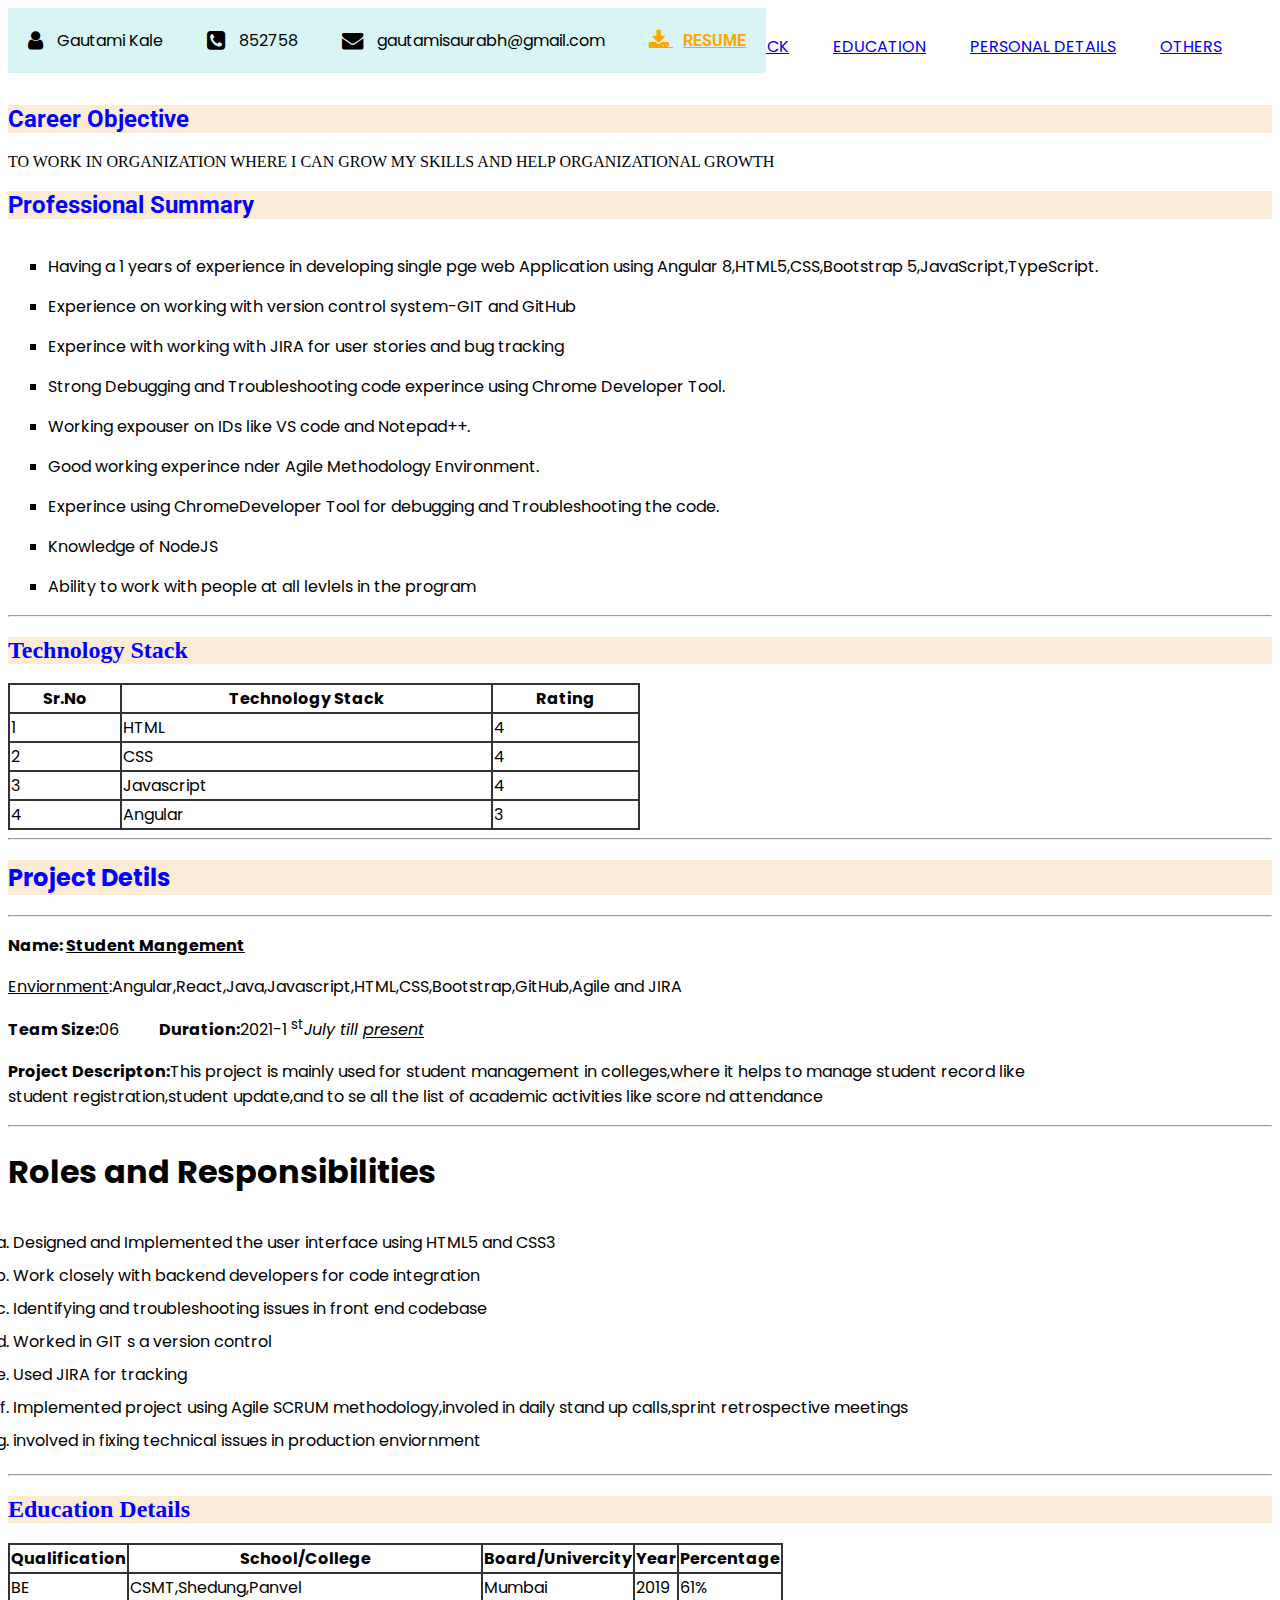
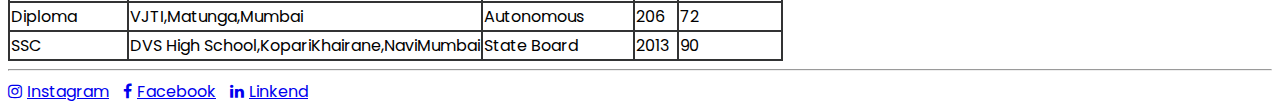
==== commit 68236221: "create foodcard" ====
--- a/index.html
+++ b/index.html
@@ -5,99 +5,39 @@
     <meta name="viewport" content="width=device-width, initial-scale=1.0" />
     <title>Document</title>
     <!-- Google Font Family -->
-    <link rel="preconnect" href="https://fonts.googleapis.com">
+      <link rel="preconnect" href="https://fonts.googleapis.com">
     <link rel="preconnect" href="https://fonts.gstatic.com" crossorigin>
     <link href="https://fonts.googleapis.com/css2?family=Poppins:ital,wght@0,100;0,200;0,300;0,400;0,500;0,600;0,700;0,800;0,900;1,100;1,200;1,300;1,400;1,500;1,600;1,700;1,800;1,900&family=Roboto:ital,wght@0,100;0,300;0,400;0,500;0,700;0,900;1,100;1,300;1,400;1,500;1,700;1,900&display=swap" rel="stylesheet">
     <!-- CDN Link -->
     <link rel="stylesheet" href="https://cdnjs.cloudflare.com/ajax/libs/font-awesome/4.7.0/css/font-awesome.min.css">
+    <link rel="stylesheet" href="style.css">
+     
     
-     <style>
-      header{
-        padding: 20px;
-        background-color: rgb(216, 244, 245);
-        font-family: "Roboto", sans-serif;
-      }
-      #resume{
-        color: orange;
-        font-weight: bolder;
-      }
-      .heading{
-        color: cadetblue;
-        font-style: italic;
-      }
-      .header-info{
-        margin-right: 40px;
-        margin-left: 10px;
-        font-family: "Poppins", sans-serif;
-      }
-      #resume-text{
-        margin-left: 10px;
-      }
-      .nav-info{
-        padding-left: 20px;
-        font-family: "Roboto", sans-serif;
-      }
-      .footer-info{
-        margin-right:10px;
-        margin-left: 5px;
-        font-family: "Poppins", sans-serif;
-      }
-      li{
-        padding-top: 15px;
-        font-family: "Poppins", sans-serif;
-      }
-      /*td{
-        padding-top: 6px;
-      }
-      th{
-        padding-top: 6px;
-      }*/
-      table,td,th,td{
-        border: 2px solid rgb(50, 51, 52);
-        border-collapse: collapse;
-        font-family: "Poppins", sans-serif;
-
-      }
-     #tachtable{
-      width: 50%;
-      
-      font-family: "Poppins", sans-serif;
-     }
-     .summary{
-      color: blue;
-      background-color: antiquewhite;
-      font-family: "Roboto", sans-serif;
-     }
-     .prof{
-      color: blue;
-     background-color: antiquewhite;
-      font-family: "Roboto", sans-serif;
-     }
-     #project{
-      font-family: "Poppins", sans-serif;
-     }
-    </style>
   </head>
   <body>
     <!-- Header Section -->
-    x<!-- Header Section -->
+   <!-- Header Section -->
     <header>
           <i class="fa fa-user fa-lg" aria-hidden="true"></i>
-          <span class="header-info">Gajanan Kharat </span> 
+          <span class="header-info">Gautami Kale</span> 
           <i class="fa fa-phone-square fa-lg" aria-hidden="true"></i>  
-          <span class="header-info">8600 4086 19  </span>  
+          <span class="header-info">852758 </span>  
           <i class="fa fa-envelope fa-lg" aria-hidden="true"></i>
-          <span class="header-info">gajanan490@gmail.com </span> 
+          <span class="header-info">gautamisaurabh@gmail.com </span> 
           <a href="assets/resume.pdf" download id="resume">  <i class="fa fa-download fa-lg" aria-hidden="true"></i> <span id="resume-text">RESUME</span>  </a>        
     </header>
     <!-- Nevigation Section -->
     <nav>
-        <a href="#home" class="b"><span class="nav-info">HOME</span></a>
-        <a href="#project" class="b"><span class="nav-info">PROJECTS</span></a>
-        <a href="#techstack" class="b"><span class="nav-info">TECH STACK</span></a>
-        <a href="personaldetail.html" class="b"><span class="nav-info">PERSONAL DETAILS</span></a>
-        <a href="#education" class="b"><span class="nav-info">EDUCATION</span></a>
-        <a href="#other" class="b"><span class="nav-info">OTHERS</span></a>
+      <nav id="navSection">
+        <ul>
+          <li><a href="#home">HOME</a> </li>
+          <li><a href="#techStack">TECH STACK</a> </li>
+          <li><a href="#project">PROJECTS</a><a href="#techStack">TECH STACK</a> </li>
+          <li><a href="#education">EDUCATION</a></li>
+          <li><a href="personalDetail.html" target="_blank">PERSONAL DETAILS</a></li>
+          <li> <a href="others.html" target="_blank">OTHERS</a></li>
+        </ul>
+      </nav>
         
     </nav>
     <!-- Main section -->
@@ -108,7 +48,7 @@
         <h2 class="summary">Career Objective</h2>
         <P>TO WORK IN ORGANIZATION WHERE I CAN GROW MY SKILLS AND HELP ORGANIZATIONAL GROWTH</P>
         <h2 class="prof">Professional Summary</h2>
-        <ul>
+        <ul id="listsummary">
           <li>Having a 1 years of experience in developing single pge web Application using<span id="textclr"> Angular 8,HTML5,CSS,Bootstrap 5,JavaScript,TypeScript.</li>
           <li class="liststyle">Experience on working with version control system-GIT and GitHub</li>
           <li>Experince with working with JIRA for user stories and bug tracking</li>
@@ -162,9 +102,9 @@
        <p><u>Enviornment</u>:Angular,React,Java,Javascript,HTML,CSS,Bootstrap,GitHub,Agile and JIRA <br> </p>
        <p> <strong>Team Size:</strong>06&nbsp;&nbsp;&nbsp;&nbsp;&nbsp;&nbsp;&nbsp;&nbsp;&nbsp; <strong>Duration:</strong>2021-1 <sup>st</sup><i>July till <u>present</u></i>
 </p>
-<p><strong>Project Descripton:</strong>This project is mainly used for student management in colleges,where it helps to manage student record like <br>student registration,student update,and to se all the list of academic activities like score nd attendance </p><hr>
+<p id="projectsel"><strong>Project Descripton:</strong>This project is mainly used for student management in colleges,where it helps to manage student record like <br>student registration,student update,and to se all the list of academic activities like score nd attendance </p><hr>
 <h1>Roles and Responsibilities</h1>
-<ul>
+<ol class="roles">
     <li>Designed and Implemented the user interface using HTML5 and CSS3</li>
     <li>Work closely with backend developers for code integration</li>
     <li>Identifying and troubleshooting issues in front end codebase</li>
@@ -172,7 +112,7 @@
     <li>Used JIRA for tracking</li>
     <li>Implemented project using Agile SCRUM methodology,involed in daily stand up calls,sprint retrospective meetings</li>
     <li>involved in fixing technical issues in production enviornment</li>
-</ul>
+</ol>
 <hr>
 </section>
     <section id="education">
--- a/style.css
+++ b/style.css
@@ -0,0 +1,105 @@
+   
+ /* Universal Selector 
+*{
+    margin: 0;
+    box-sizing: border-box;
+    list-style-type: none;
+}*/
+      header{
+        padding: 20px;
+        background-color: rgb(216, 244, 245);
+        font-family: "Roboto", sans-serif;
+        position: fixed;
+      }
+      /* Navigation Section */
+#navSection{
+    padding: 10px;
+    text-align: right;
+}
+#navSection li{
+    display: inline;
+    margin-right: 40px;
+}
+      #resume{
+        color: orange;
+        font-weight: bolder;
+      }
+      .heading{
+        color: cadetblue;
+        font-style: italic;
+      }
+      .header-info{
+        margin-right: 40px;
+        margin-left: 10px;
+        font-family: "Poppins", sans-serif;
+      }
+      #resume-text{
+        margin-left: 10px;
+      }
+      .nav-info{
+        padding-left: 20px;
+        font-family: "Roboto", sans-serif;
+      }
+      .footer-info{
+        margin-right:10px;
+        margin-left: 5px;
+        font-family: "Poppins", sans-serif;
+      }
+      li{
+        padding-top: 15px;
+        font-family: "Poppins", sans-serif;
+      }
+      /* Container Section */
+#container{
+    width: 800px;
+    margin: 20px auto;
+}
+      /*td{
+        padding-top: 6px;
+      }
+      th{
+        padding-top: 6px;
+      }*/
+      table,td,th,td{
+        border: 2px solid rgb(50, 51, 52);
+        border-collapse: collapse;
+        font-family: "Poppins", sans-serif;
+
+      }
+     #tachtable{
+      width: 50%;
+      
+      font-family: "Poppins", sans-serif;
+     }
+     .summary{
+      color: blue;
+      background-color: antiquewhite;
+      font-family: "Roboto", sans-serif;
+     }
+     .prof{
+      color: blue;
+     background-color: antiquewhite;
+      font-family: "Roboto", sans-serif;
+     }
+     #project{
+      font-family: "Poppins", sans-serif;
+     }
+     #listsummary li{
+      list-style:square ;
+     }
+     #listSummary li{
+        list-style-type: none;
+      }
+      #listSummary li::marker{
+        content: "✍️";
+      }
+     .roles{
+      list-style-type: lower-alpha;
+      padding: 5px;
+     }
+     .roles li{
+      padding-top: 8px;
+     }
+     #projectsel::selection{
+      color: blanchedalmond;
+     }